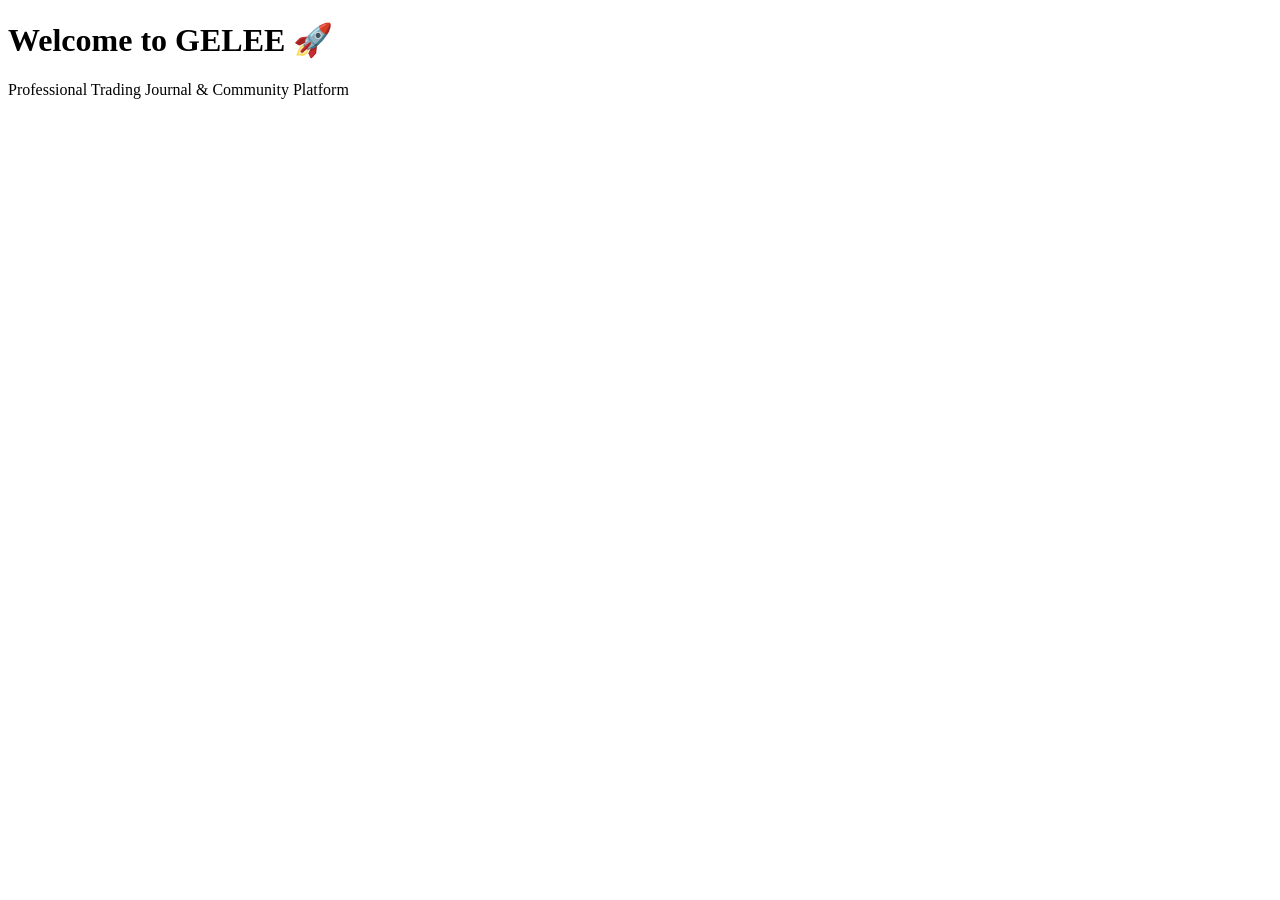
==== index.html @ 2bfc8279 "Create GELEE initial page" ====
<!DOCTYPE html>
<html lang="en">
<head>
    <meta charset="UTF-8">
    <meta name="viewport" content="width=device-width, initial-scale=1.0">

    <title>GELEE | Trade. Review. Improve.</title>
</head>

<body>

    <h1>Welcome to GELEE 🚀</h1>

    <p>
        Professional Trading Journal & Community Platform
    </p>

</body>
</html>
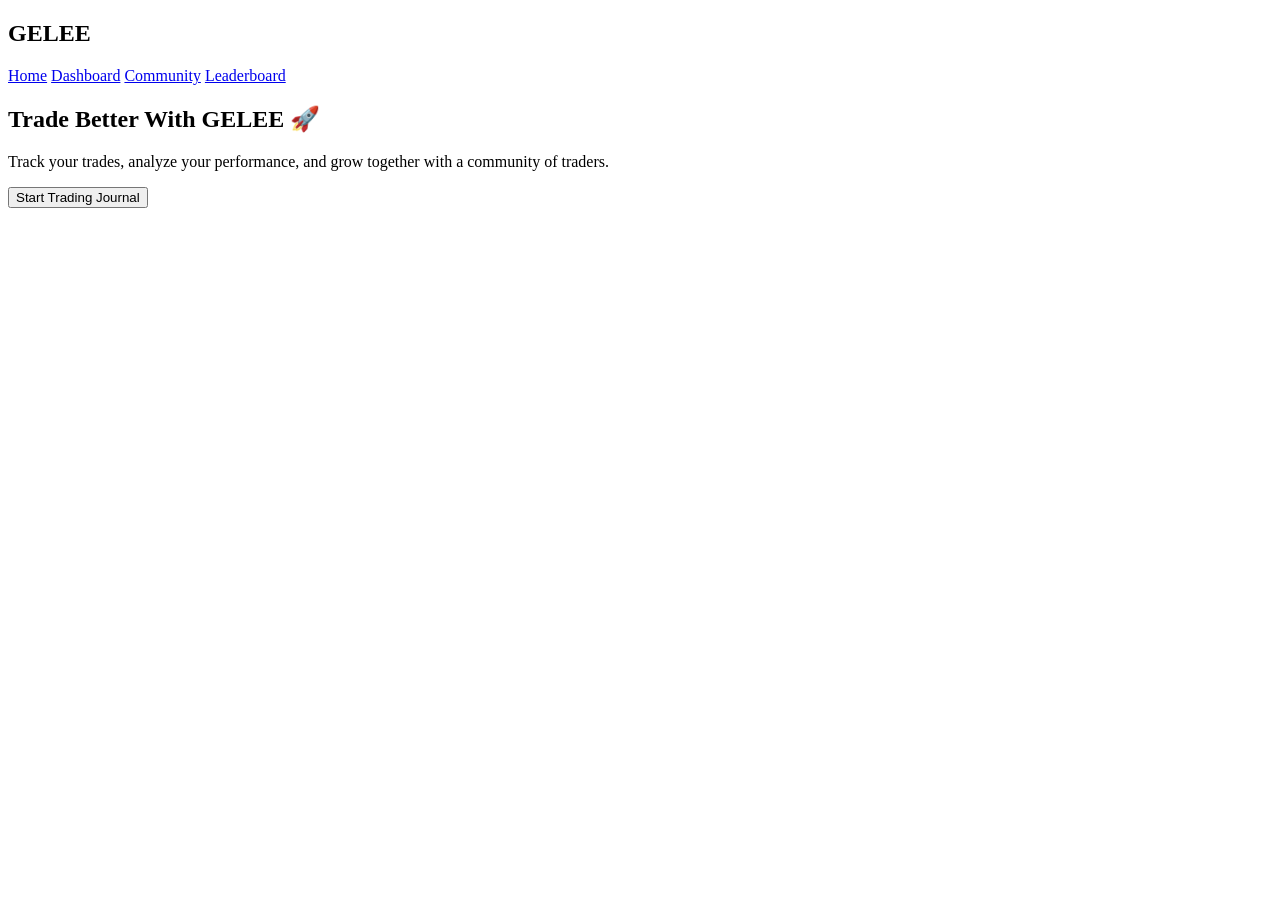
==== commit ffe68cd2: "Update GELEE landing page structure Updated HTML structure to include header, navigation, and main c" ====
--- a/index.html
+++ b/index.html
@@ -1,19 +1,61 @@
 <!DOCTYPE html>
 <html lang="en">
+
 <head>
+
     <meta charset="UTF-8">
     <meta name="viewport" content="width=device-width, initial-scale=1.0">
 
     <title>GELEE | Trade. Review. Improve.</title>
+
+    <link rel="stylesheet" href="assets/css/style.css">
+    <link rel="stylesheet" href="assets/css/components.css">
+
 </head>
+
 
 <body>
 
-    <h1>Welcome to GELEE 🚀</h1>
+    <header>
 
-    <p>
-        Professional Trading Journal & Community Platform
-    </p>
+        <h2>GELEE</h2>
+
+        <nav>
+            <a href="index.html">Home</a>
+            <a href="dashboard.html">Dashboard</a>
+            <a href="#">Community</a>
+            <a href="#">Leaderboard</a>
+        </nav>
+
+    </header>
+
+
+    <main>
+
+        <section>
+
+            <h1>
+                Trade Better With GELEE 🚀
+            </h1>
+
+            <p>
+                Track your trades, analyze your performance,
+                and grow together with a community of traders.
+            </p>
+
+
+            <button>
+                Start Trading Journal
+            </button>
+
+        </section>
+
+
+    </main>
+
+
+    <script src="assets/js/app.js"></script>
 
 </body>
+
 </html>
--- a/assets/css/style.css
+++ b/assets/css/style.css
@@ -0,0 +1 @@
+/* GELEE Main Styles */
